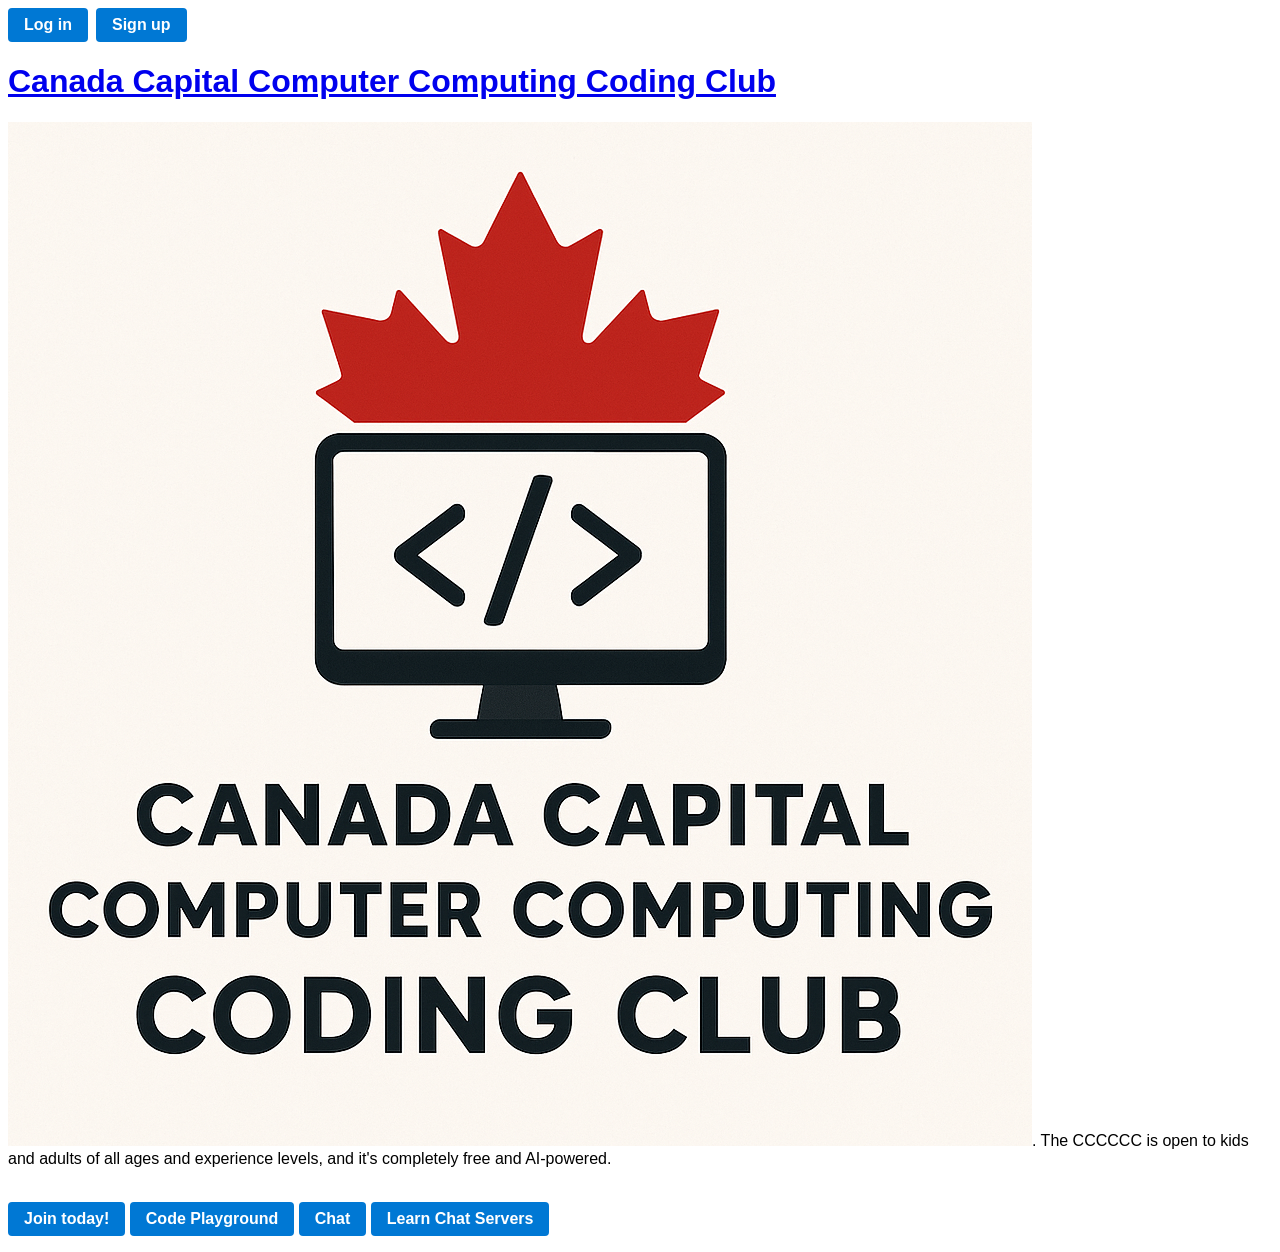
==== index.html @ fa554cfc "Update index.html" ====
<!DOCTYPE html>
<html lang="en">
<head>
    <meta charset="UTF-8">
    <meta name="viewport" content="width=device-width, initial-scale=1.0">
    <title>Canada Capital Computer Computing Coding Club</title>

  
    <link rel="stylesheet" href="mystyle.css">
</head>
<body>
    
    <div id="userbar" aria-live="polite"></div>

    <h1><a href="https://hopofplayz.github.io/Canada-Capital-Computer-Computing-Coding-Club/">Canada Capital Computer Computing Coding Club</a></h1>      <img src="cccccclogo.png" alt="Cx6">. 
    The CCCCCC is open to kids and adults of all ages and experience levels, and it's completely free and AI-powered.
    <p><br />
    <!-- Use a real link so navigation works even if JavaScript is disabled -->
    <a href="SignUp.html" class="button">Join today!</a> <a href="Playground.html" class="button">Code Playground</a> <a href="Chat.html" class="button">Chat</a> <a href="ChatServer.html" class="button">Learn Chat Servers</a></p>

    <script>
        function goToDiffPage(page) {
            window.location.href = page;
        }

        // Render user status in the top of the page using localStorage 'ccc_current_user'
        function escapeHtml(s) {
            return String(s).replace(/[&<>"'`]/g, function (c) {
                return {'&':'&amp;','<':'&lt;','>':'&gt;','"':'&quot;',"'":"&#39;","`":"&#96;"}[c];
            });
        }

        function renderUserBar() {
            const container = document.getElementById('userbar');
            if (!container) return;
            const raw = localStorage.getItem('ccc_current_user');
            if (raw) {
                try {
                    const user = JSON.parse(raw);
                    const name = user && user.name ? escapeHtml(user.name) : escapeHtml(user.email || '');
                    container.innerHTML = `<div class="userbar">Welcome, <strong>${name}</strong> <a href="Profile.html" class="button">Profile</a> <button id="logoutBtn">Log out</button></div>`;
                    const btn = document.getElementById('logoutBtn');
                    if (btn) btn.addEventListener('click', function () {
                        localStorage.removeItem('ccc_current_user');
                        renderUserBar();
                    });
                    return;
                } catch (e) {
                    // fall through to signed-out state
                }
            }
            // Signed-out state: offer login/signup links (styled as buttons)
            container.innerHTML = `<div class="userbar"><a href="Login.html" class="button">Log in</a> <a href="SignUp.html" class="button">Sign up</a></div>`;
        }

        document.addEventListener('DOMContentLoaded', renderUserBar);
    </script>
</body>
</html>
---- mystyle.css ----
body {
  font-family: "Kedebideri", sans-serif;
  font-weight: 400;
  font-style: normal;
}

/* Simple button-like link */
.button {
  display: inline-block;
  padding: 0.5rem 1rem;
  background: #0078d4;
  color: #fff;
  text-decoration: none;
  border-radius: 4px;
  font-weight: 600;
}
.button:hover,
.button:focus {
  background: #005fa3;
}
.success-message {
  margin-top: 1rem;
  padding: 0.6rem 0.8rem;
  background: #e6ffed;
  border: 1px solid #b3f0c6;
  border-radius: 4px;
}
.signup-form { max-width: 420px; }
.form-row { margin-bottom: 0.75rem; }
.form-row label { display:block; margin-bottom:0.25rem; }
.form-row input[type="text"],
.form-row input[type="email"],
.form-row input[type="password"],
.form-row input[type="number"] { width:100%; padding:0.45rem; box-sizing:border-box; }
.form-row.checkbox label { display:inline-flex; align-items:center; gap:0.5rem; }
.signup-form button { padding:0.5rem 0.9rem; background:#0078d4; color:#fff; border:none; border-radius:4px; cursor:pointer; }
.signup-form button:hover { background:#005fa3; }

/* User status bar */
.userbar { margin-bottom: 1rem; display:flex; gap:0.5rem; align-items:center; }
.userbar button { background:#d9534f; color:#fff; border:none; padding:0.35rem 0.6rem; border-radius:4px; cursor:pointer; }
.userbar button:hover { background:#c9302c; }
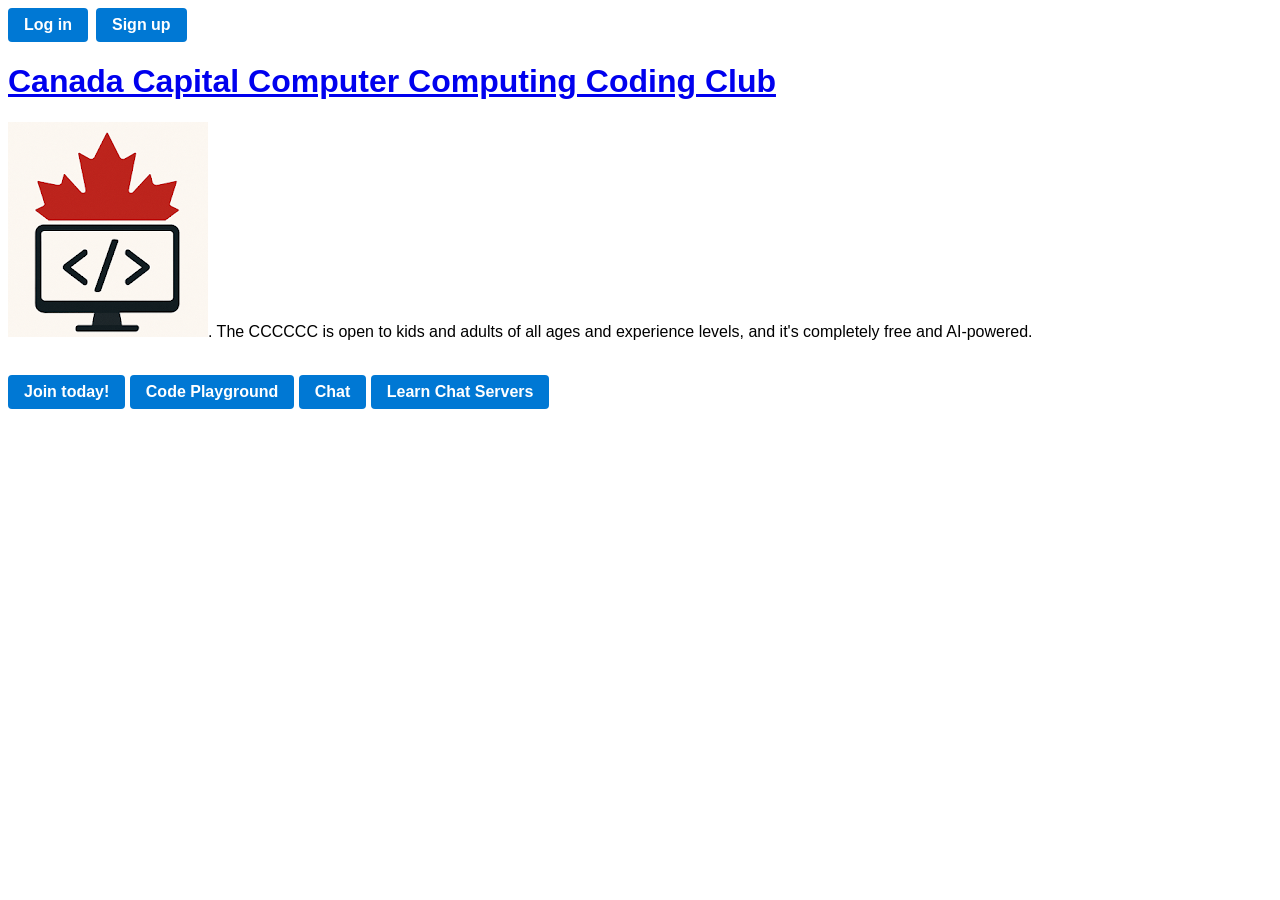
==== commit f785e949: "Update index.html" ====
--- a/index.html
+++ b/index.html
@@ -12,7 +12,7 @@
     
     <div id="userbar" aria-live="polite"></div>
 
-    <h1><a href="https://hopofplayz.github.io/Canada-Capital-Computer-Computing-Coding-Club/">Canada Capital Computer Computing Coding Club</a></h1>      <img src="cccccclogo.png" alt="Cx6">. 
+    <h1><a href="https://hopofplayz.github.io/Canada-Capital-Computer-Computing-Coding-Club/">Canada Capital Computer Computing Coding Club</a></h1>      <img src="cx6logo.png" alt="Cx6">. 
     The CCCCCC is open to kids and adults of all ages and experience levels, and it's completely free and AI-powered.
     <p><br />
     <!-- Use a real link so navigation works even if JavaScript is disabled -->
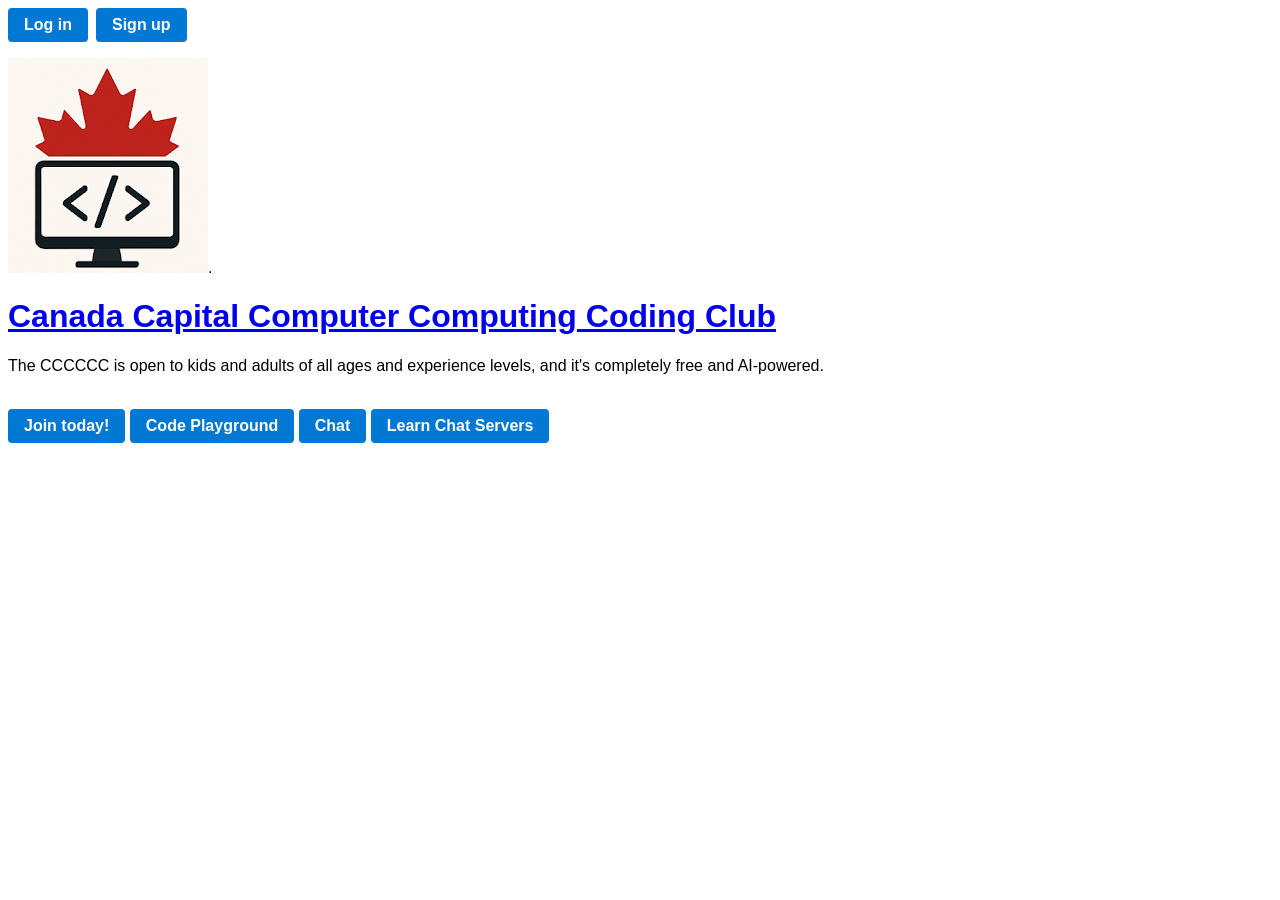
==== commit e32402b5: "Update index.html" ====
--- a/index.html
+++ b/index.html
@@ -12,7 +12,7 @@
     
     <div id="userbar" aria-live="polite"></div>
 
-    <h1><a href="https://hopofplayz.github.io/Canada-Capital-Computer-Computing-Coding-Club/">Canada Capital Computer Computing Coding Club</a></h1>      <img src="cx6logo.png" alt="Cx6">. 
+     <img src="cx6logo.png" alt="Cx6">.  <h1><a href="https://hopofplayz.github.io/Canada-Capital-Computer-Computing-Coding-Club/">Canada Capital Computer Computing Coding Club</a></h1>   
     The CCCCCC is open to kids and adults of all ages and experience levels, and it's completely free and AI-powered.
     <p><br />
     <!-- Use a real link so navigation works even if JavaScript is disabled -->
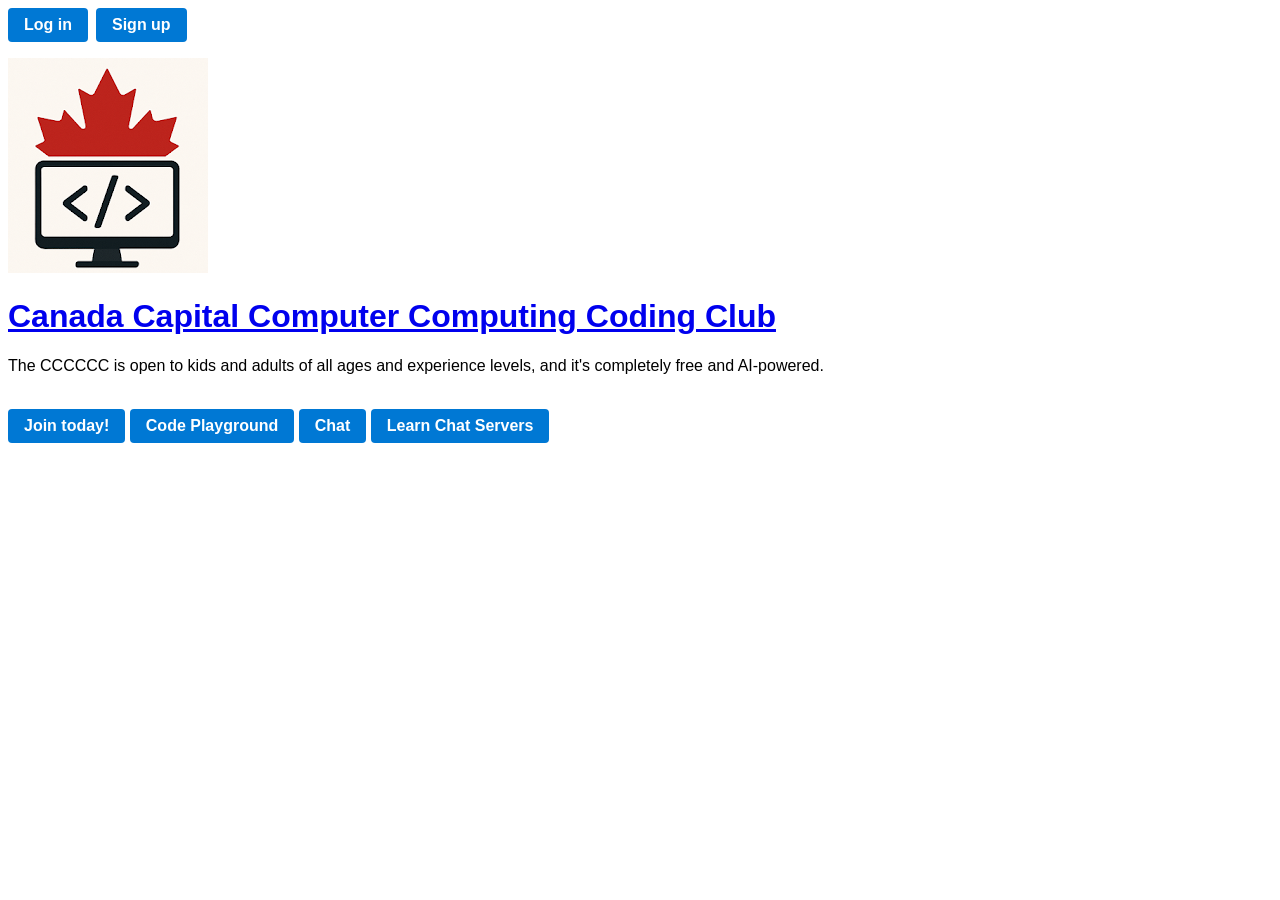
==== commit f52432dd: "Update index.html" ====
--- a/index.html
+++ b/index.html
@@ -12,7 +12,7 @@
     
     <div id="userbar" aria-live="polite"></div>
 
-     <img src="cx6logo.png" alt="Cx6">.  <h1><a href="https://hopofplayz.github.io/Canada-Capital-Computer-Computing-Coding-Club/">Canada Capital Computer Computing Coding Club</a></h1>   
+     <img src="cx6logo.png" alt="Cx6">  <h1><a href="https://hopofplayz.github.io/Canada-Capital-Computer-Computing-Coding-Club/">Canada Capital Computer Computing Coding Club</a></h1>   
     The CCCCCC is open to kids and adults of all ages and experience levels, and it's completely free and AI-powered.
     <p><br />
     <!-- Use a real link so navigation works even if JavaScript is disabled -->
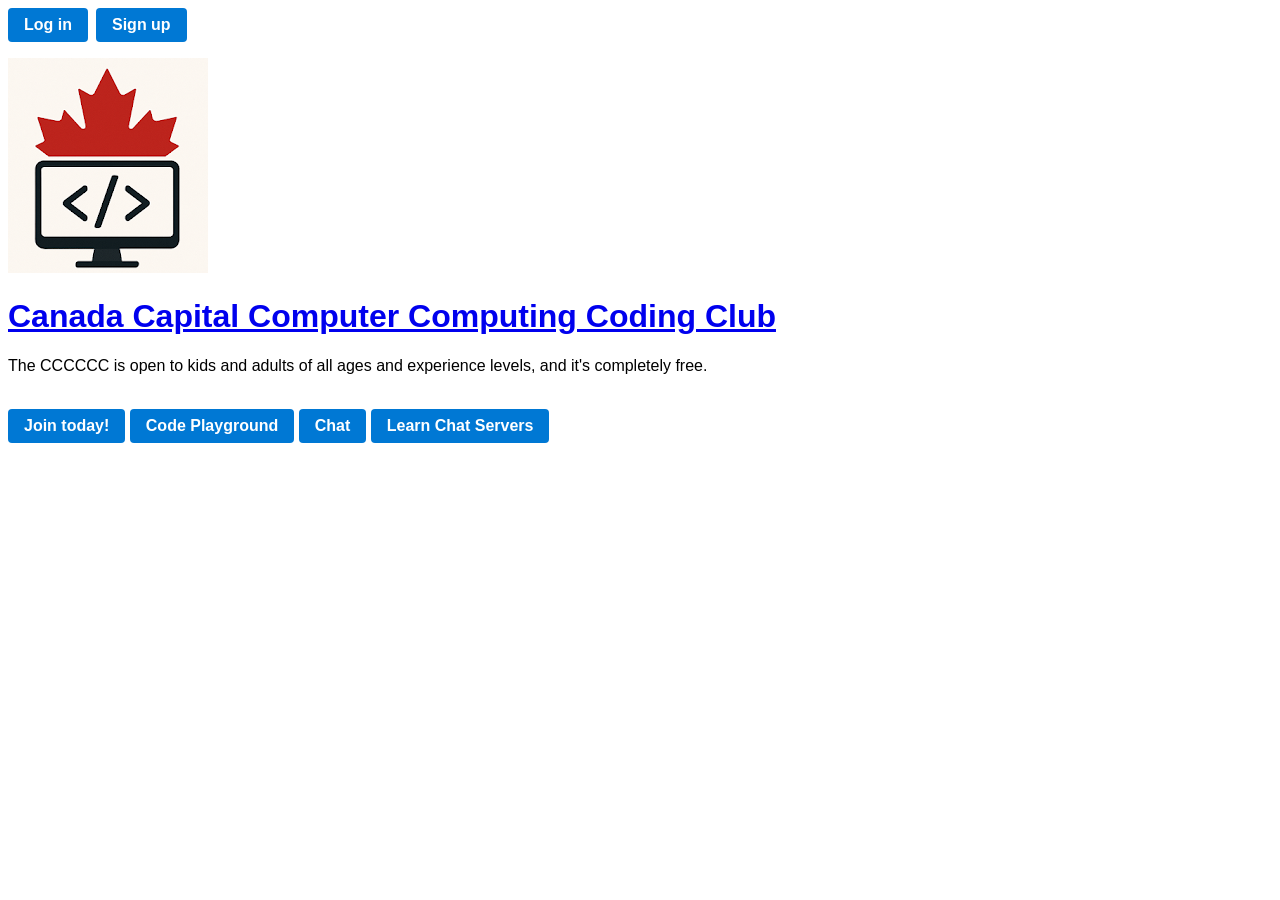
==== commit e480aa0d: "Update index.html" ====
--- a/index.html
+++ b/index.html
@@ -12,8 +12,9 @@
     
     <div id="userbar" aria-live="polite"></div>
 
-     <img src="cx6logo.png" alt="Cx6">  <h1><a href="https://hopofplayz.github.io/Canada-Capital-Computer-Computing-Coding-Club/">Canada Capital Computer Computing Coding Club</a></h1>   
-    The CCCCCC is open to kids and adults of all ages and experience levels, and it's completely free and AI-powered.
+     <img src="cx6logo.png" alt="Cx6"> <br>
+    <h1><a href="https://hopofplayz.github.io/Canada-Capital-Computer-Computing-Coding-Club/">Canada Capital Computer Computing Coding Club</a></h1>   
+    The CCCCCC is open to kids and adults of all ages and experience levels, and it's completely free.
     <p><br />
     <!-- Use a real link so navigation works even if JavaScript is disabled -->
     <a href="SignUp.html" class="button">Join today!</a> <a href="Playground.html" class="button">Code Playground</a> <a href="Chat.html" class="button">Chat</a> <a href="ChatServer.html" class="button">Learn Chat Servers</a></p>
